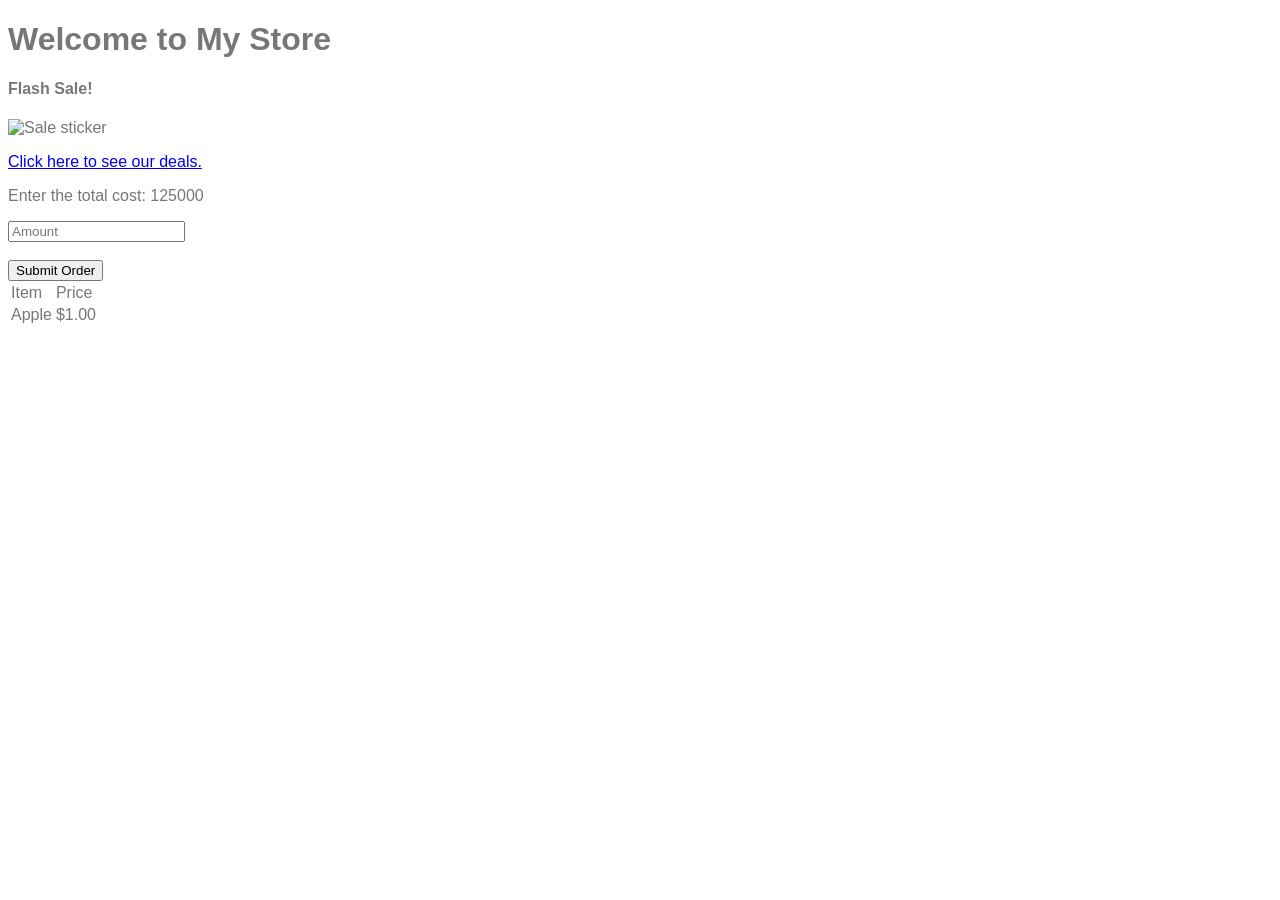
==== more_accessible.html @ df1f75ef "Add files via upload" ====
<!DOCTYPE html>
<html>
<head>
    <title>Exercise</title>
    <style>
        body { font-family: sans-serif; color: #777; }
        .header { font-size: 24px; font-weight: bold; }
        .btn { color: blue; text-decoration: underline; cursor: pointer; }
        .error { color: red; }
    </style>
</head>
<body>
    <h1>Welcome to My Store</h1>
    
    <h4>Flash Sale!</h4>

    <img src="https://openclipart.org/image/800px/291711.webp" alt="Sale sticker" onclick="alert('Sale clicked!')">

    <p> <a href="deals.html">Click here to see our deals.</a> </p>

    <p>Enter the total cost: 125000</p>
    <input type="text" placeholder="Amount"> 
    <br>
    <br>
    <button onclick="submitForm()">Submit Order </button>
    <table>
        <tr>
            <td>Item</td>
            <td>Price</td>
        </tr>
        <tr>
            <td>Apple</td>
            <td>$1.00</td>
        </tr>
    </table>

    <script>
        function submitForm() {
            alert("Order Submitted!");
        }
    </script>
</body>
</html>
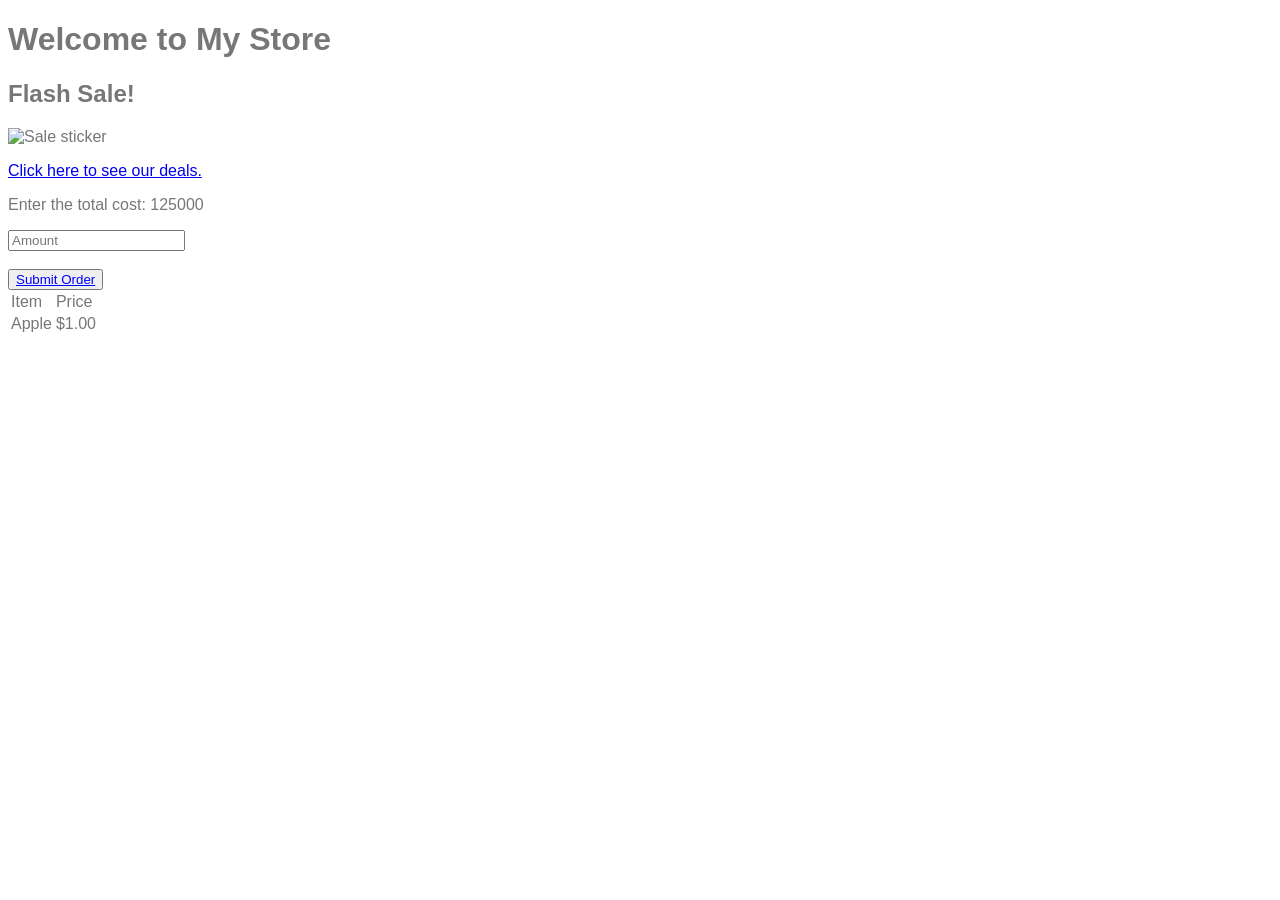
==== commit c441136e: "Update more_accessible.html" ====
--- a/more_accessible.html
+++ b/more_accessible.html
@@ -1,4 +1,5 @@
 <!DOCTYPE html>
+<html lang="en"></html>
 <html>
 <head>
     <title>Exercise</title>
@@ -12,7 +13,7 @@
 <body>
     <h1>Welcome to My Store</h1>
     
-    <h4>Flash Sale!</h4>
+    <h2>Flash Sale!</h2>
 
     <img src="https://openclipart.org/image/800px/291711.webp" alt="Sale sticker" onclick="alert('Sale clicked!')">
 
@@ -22,7 +23,7 @@
     <input type="text" placeholder="Amount"> 
     <br>
     <br>
-    <button onclick="submitForm()">Submit Order </button>
+    <button class= "btn" onclick="submitForm()">Submit Order </button>
     <table>
         <tr>
             <td>Item</td>
@@ -40,4 +41,4 @@
         }
     </script>
 </body>
-</html>+</html>
